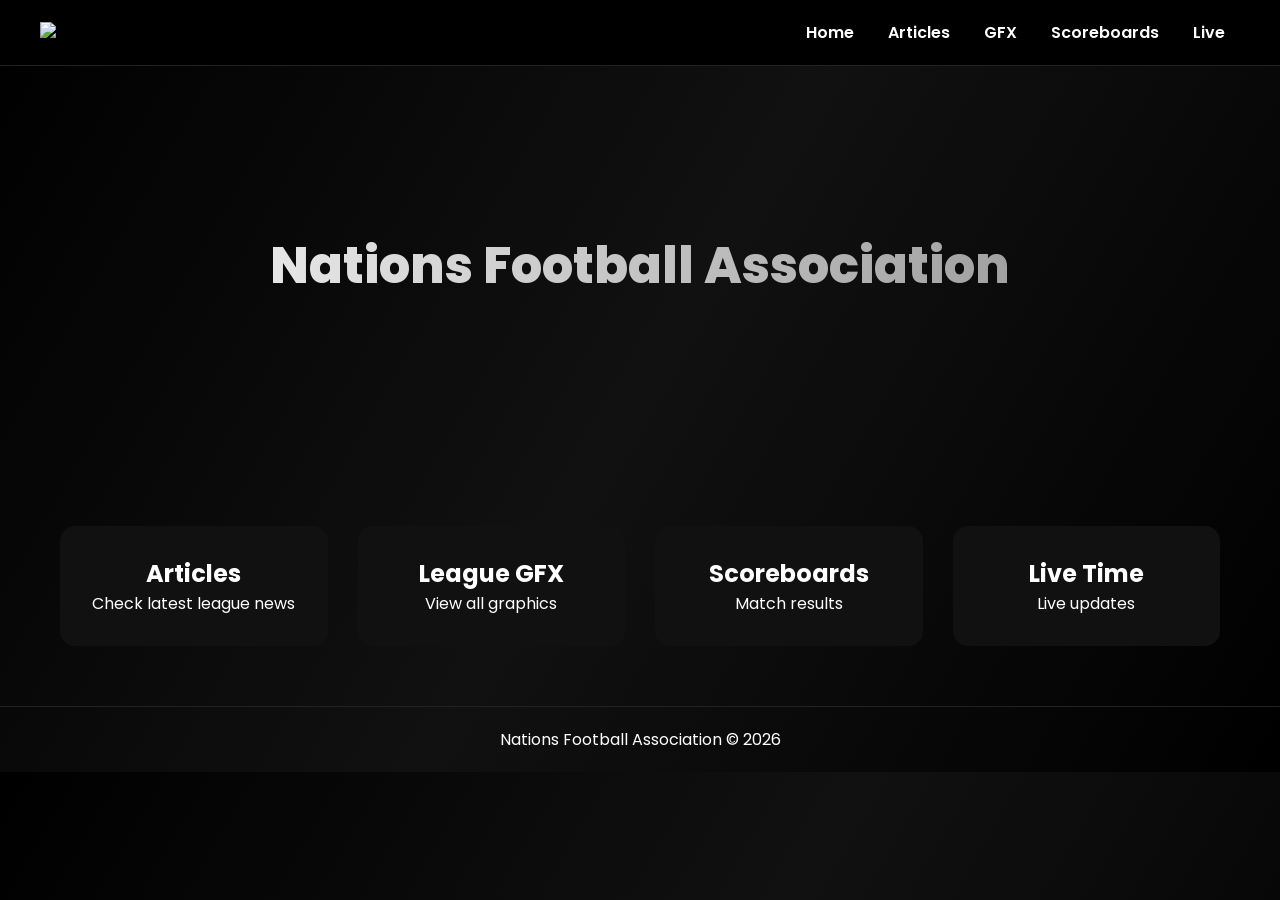
==== index.html @ db68cfa3 "Create index.html yes" ====
<!DOCTYPE html>
<html lang="en">
<head>
<meta charset="UTF-8">
<meta name="viewport" content="width=device-width, initial-scale=1.0">
<title>Nations Football Association</title>

<link href="https://fonts.googleapis.com/css2?family=Poppins:wght@300;600;800&display=swap" rel="stylesheet">

<style>

*{
margin:0;
padding:0;
box-sizing:border-box;
font-family:Poppins;
}

body{
background:linear-gradient(120deg,#000,#111,#000);
color:white;
}

/* Navbar */

nav{
display:flex;
justify-content:space-between;
padding:20px 40px;
background:black;
border-bottom:1px solid #222;
}

nav a{
color:white;
text-decoration:none;
margin:0 15px;
font-weight:600;
transition:.3s;
}

nav a:hover{
color:#ccc;
}

.logo img{
height:50px;
}

.hero{
height:400px;
display:flex;
align-items:center;
justify-content:center;
font-size:50px;
font-weight:800;
background:linear-gradient(90deg,#fff,#888);
-webkit-background-clip:text;
-webkit-text-fill-color:transparent;
}

.cards{
display:grid;
grid-template-columns:repeat(auto-fit,minmax(250px,1fr));
gap:30px;
padding:60px;
}

.card{
background:#111;
padding:30px;
border-radius:15px;
text-align:center;
transition:.3s;
cursor:pointer;
}

.card:hover{
transform:translateY(-10px);
background:#151515;
}

footer{
text-align:center;
padding:20px;
border-top:1px solid #222;
}

</style>

</head>

<body>

<nav>

<div class="logo">
<img src="logo.png">
</div>

<div>
<a href="index.html">Home</a>
<a href="articles.html">Articles</a>
<a href="gfx.html">GFX</a>
<a href="scoreboards.html">Scoreboards</a>
<a href="live.html">Live</a>
</div>

</nav>

<div class="hero">
Nations Football Association
</div>

<div class="cards">

<div class="card" onclick="location.href='articles.html'">
<h2>Articles</h2>
<p>Check latest league news</p>
</div>

<div class="card" onclick="location.href='gfx.html'">
<h2>League GFX</h2>
<p>View all graphics</p>
</div>

<div class="card" onclick="location.href='scoreboards.html'">
<h2>Scoreboards</h2>
<p>Match results</p>
</div>

<div class="card" onclick="location.href='live.html'">
<h2>Live Time</h2>
<p>Live updates</p>
</div>

</div>

<footer>
Nations Football Association © 2026
</footer>

</body>
</html>
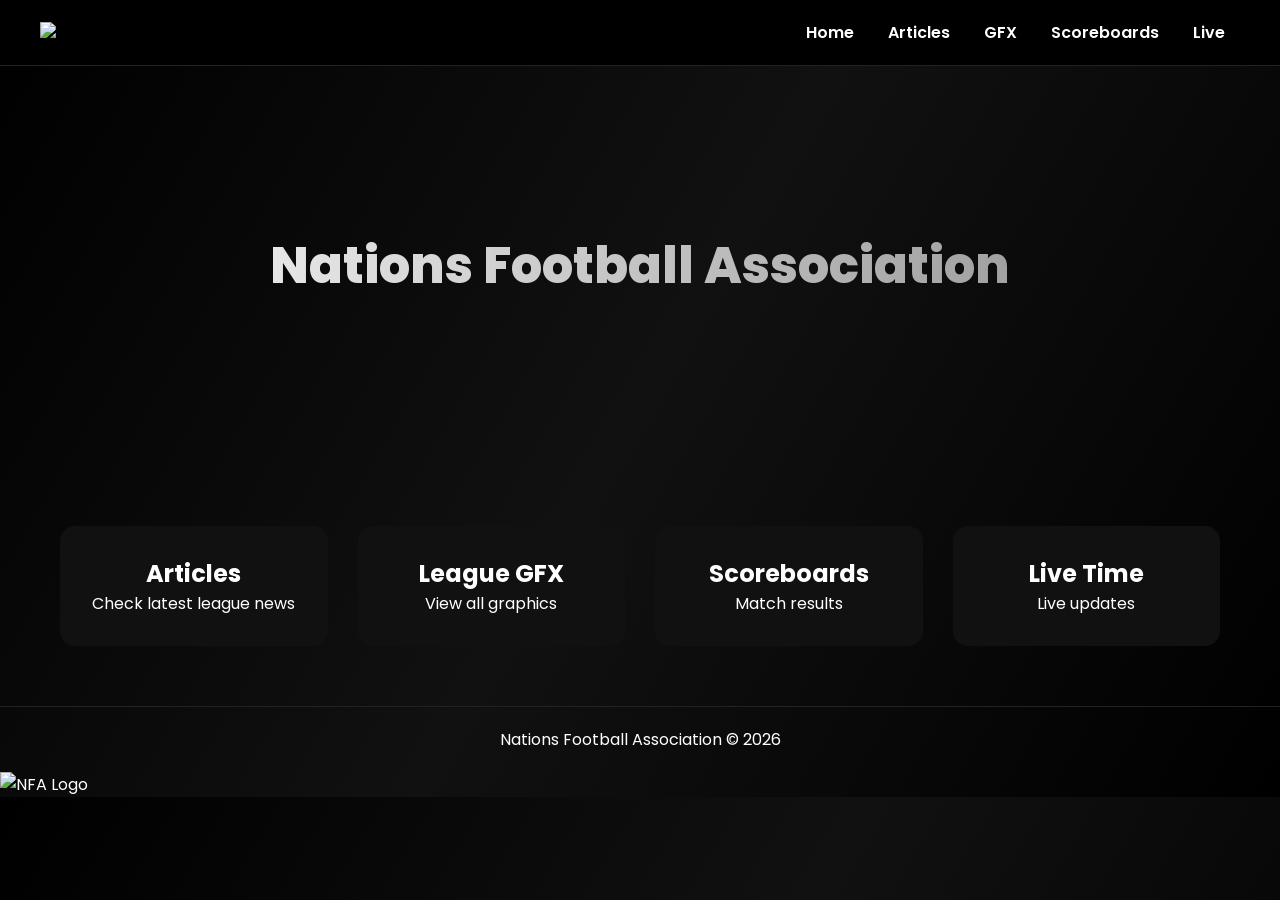
==== commit cf9399a1: "Update index.html noymaha" ====
--- a/index.html
+++ b/index.html
@@ -139,6 +139,11 @@
 <footer>
 Nations Football Association © 2026
 </footer>
+  <header>
+  <div class="hero-logo">
+    <img src="png1.png" alt="NFA Logo">
+  </div>
+</header>
 
 </body>
 </html>
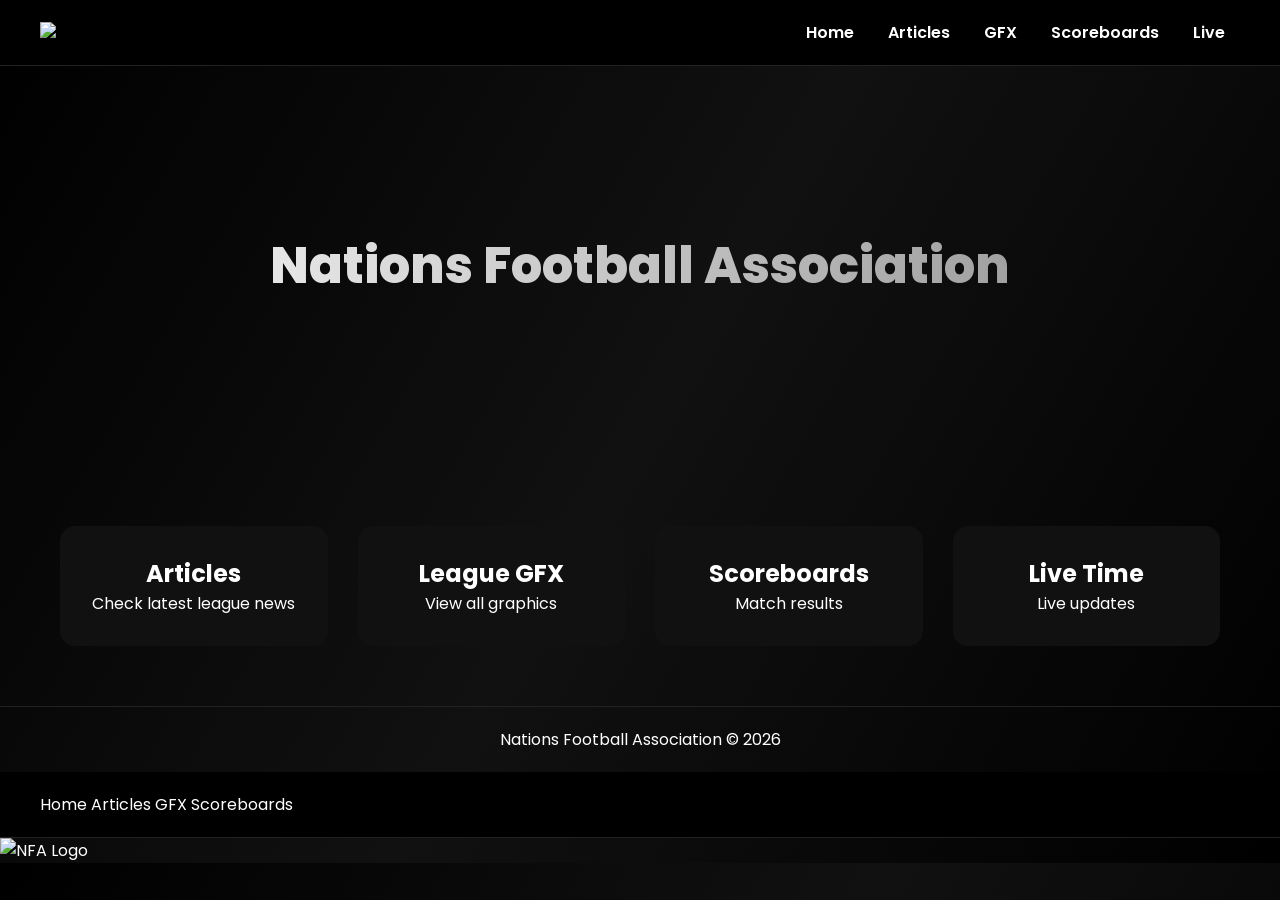
==== commit d7402a65: "Update index.html" ====
--- a/index.html
+++ b/index.html
@@ -139,11 +139,12 @@
 <footer>
 Nations Football Association © 2026
 </footer>
-  <header>
+<nav>
+Home
+Articles
+GFX
+Scoreboards
+</nav>
   <div class="hero-logo">
-    <img src="png1.png" alt="NFA Logo">
-  </div>
-</header>
-
-</body>
-</html>
+  <img src="png1.webp" alt="NFA Logo">
+</div>
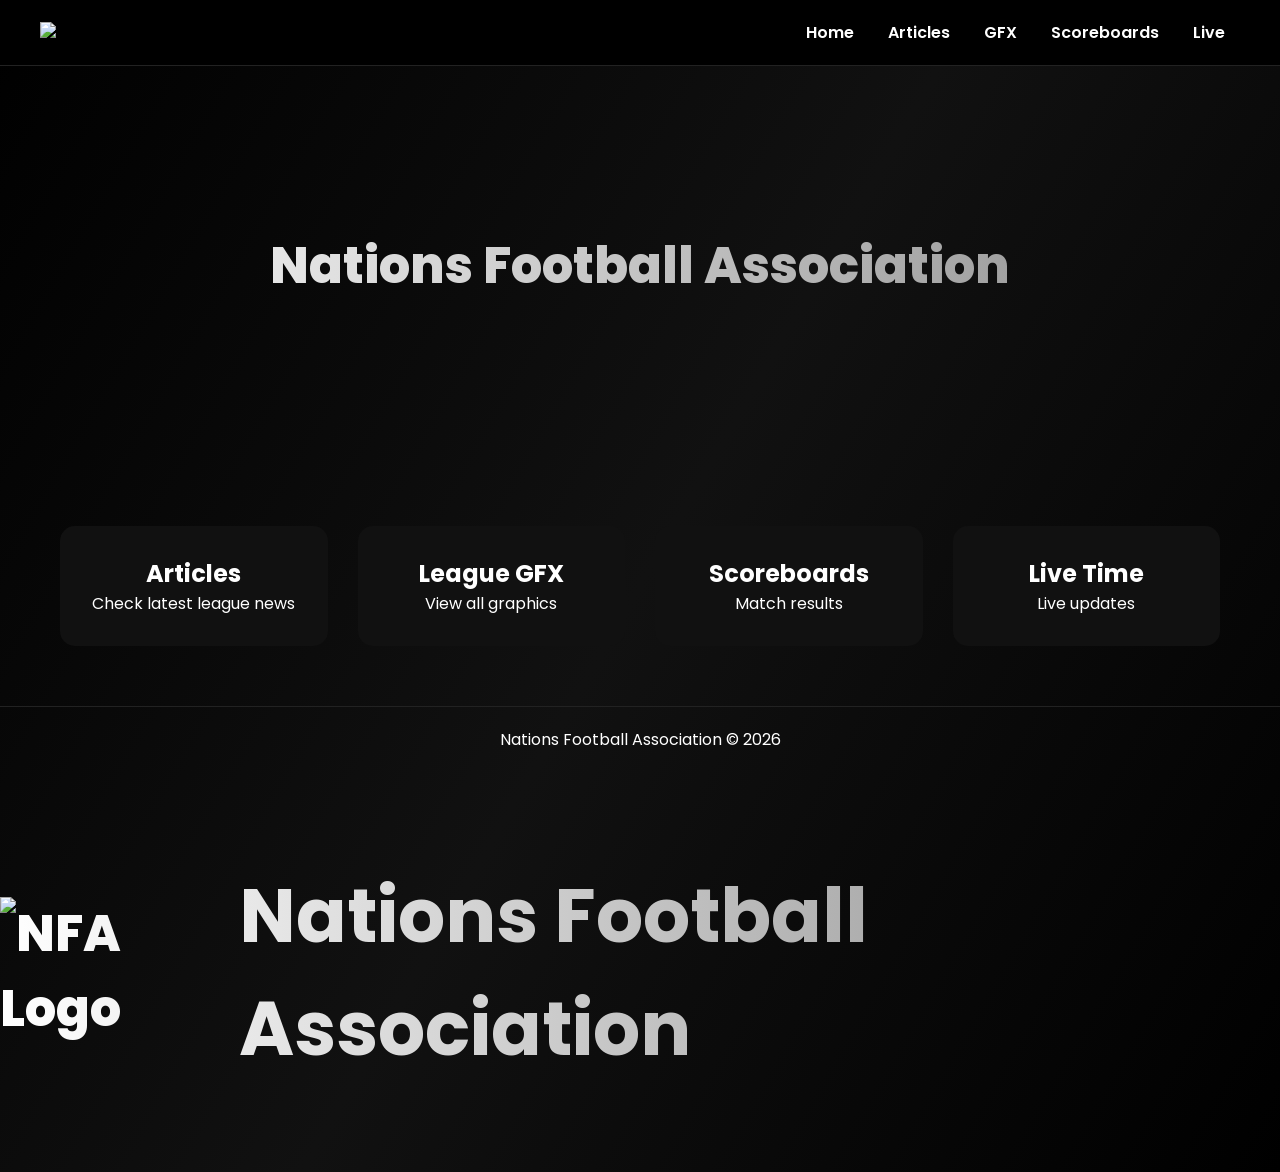
==== commit fab4d74b: "Update index.html" ====
--- a/index.html
+++ b/index.html
@@ -139,12 +139,7 @@
 <footer>
 Nations Football Association © 2026
 </footer>
-<nav>
-Home
-Articles
-GFX
-Scoreboards
-</nav>
-  <div class="hero-logo">
-  <img src="png1.webp" alt="NFA Logo">
-</div>
+<section class="hero">
+  <img src="png.webp" alt="NFA Logo" class="hero-logo">
+  <h1>Nations Football Association</h1>
+</section>
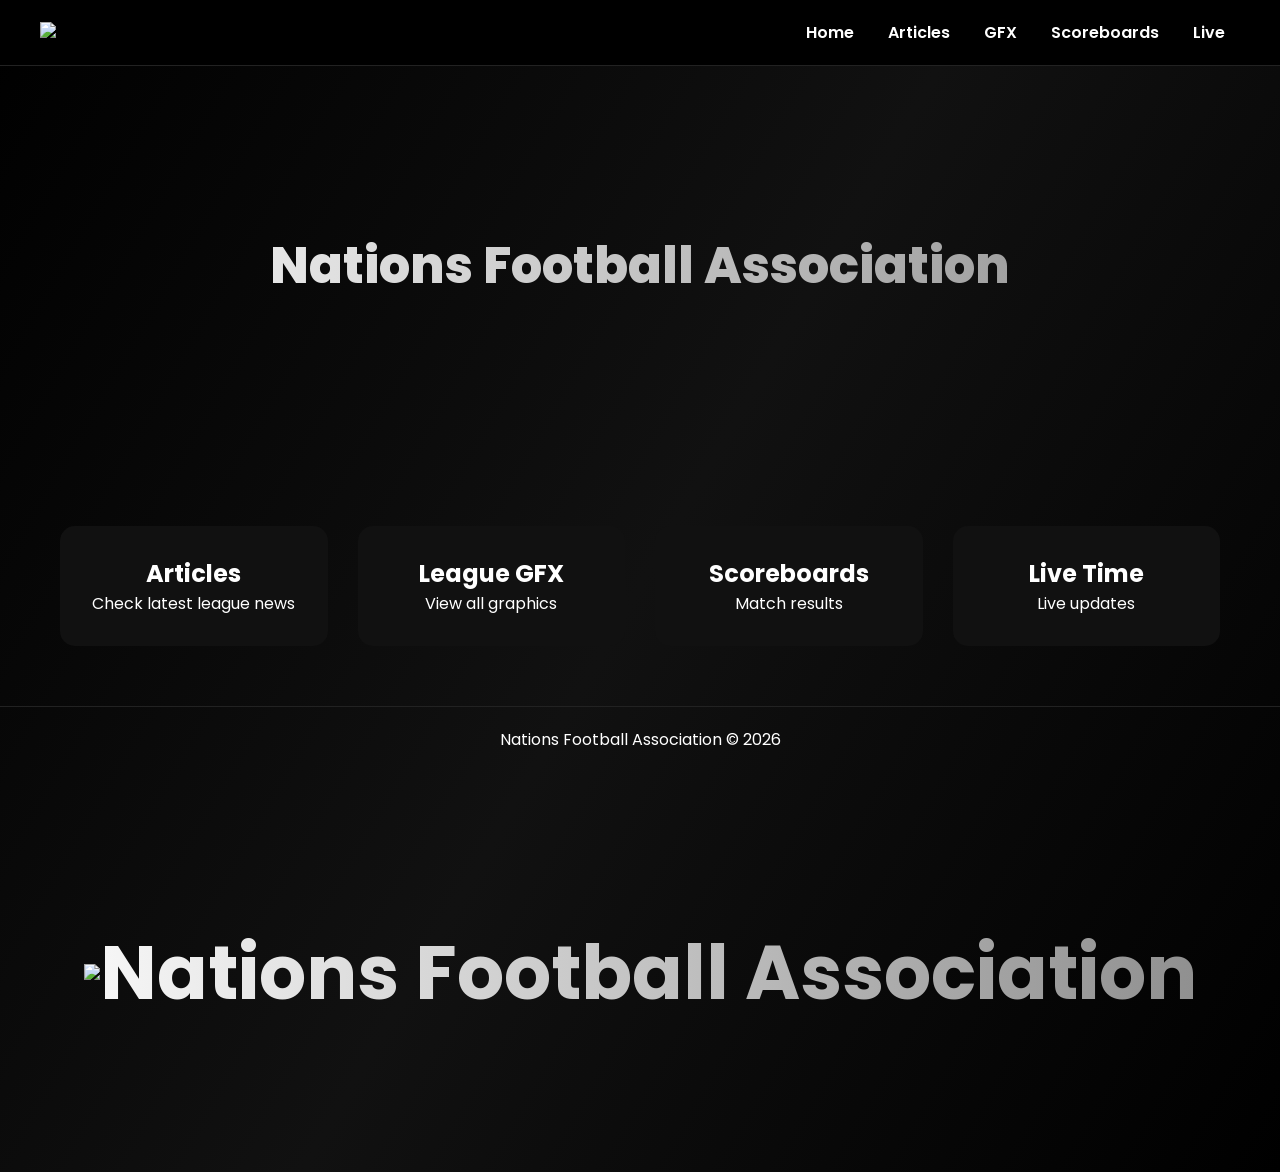
==== commit 63ea9b0c: "Update index.html" ====
--- a/index.html
+++ b/index.html
@@ -140,6 +140,6 @@
 Nations Football Association © 2026
 </footer>
 <section class="hero">
-  <img src="png.webp" alt="NFA Logo" class="hero-logo">
+  <img src="./png.webp">
   <h1>Nations Football Association</h1>
 </section>
